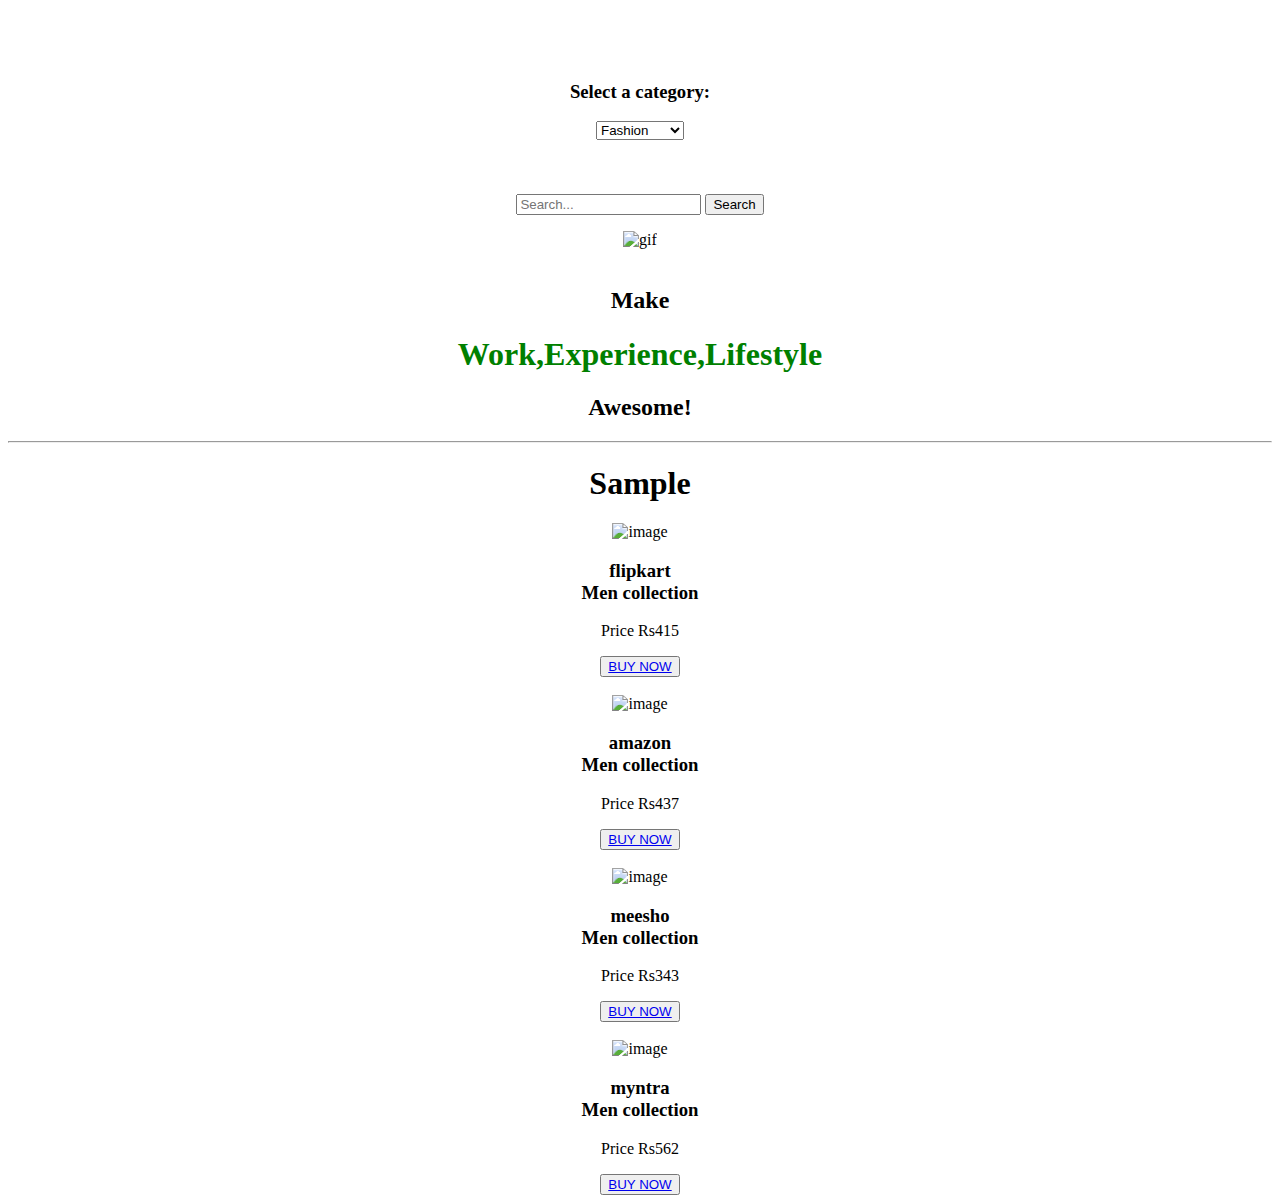
==== second.html @ 216522ee "second" ====
<!DOCTYPE html>
<html>
<head>
<title>Search Bar</title>
<link rel="style11sheet" href="styl111.css"
</head>
<body>
<center><br><br><br>
    <label for="category"><b><h3>Select a category:</h3></b></label>
<select id="category">
    <option value="fashion">Fashion</option>
    <option value="homeware">Homeware</option>
    <option value="electronics">Electronics</option>
    <option value="furniture">Furniture</option>
    <option value="decors">Decors</option>
    </select>
    <br><br><br><br>
<input type="text" id="searchInput" placeholder="Search...">
<button onclick="searchFunction()">Search</button>
<p id="searchResults"></p>

<script>
    function searchFunction() {
        var searchInput = document.getElementById("searchInput").value;
        document.getElementById("searchResults").textContent = "You searched for: " + searchInput;
    }
</script>
<img src="https://cdn.dribbble.com/users/2287419/screenshots/15154728/media/e16ce263cc62937e48bc9d44dd795c47.gif" alt="gif" height="250" width="300">
<br><br>
   <p><b><h2>Make</h2></b>
    <h1><b><font color="green">Work,Experience,Lifestyle</font></b><h1></h1>
    <h2><b>Awesome!</b></h2></p>
   </div>


<hr> <!-- this is the horizontal rule for division-->


    <section class="flipkart" id="flipkart">
        <h1  class="heading"> <span>Sample</span></h1>

        <div class="box-container">
            <div class="box">
                <img src="https://www.bing.com/images/search?view=detailV2&ccid=6P2wiNnK&id=03416044096DEA77F9A42197782FD8A187FC993C&thid=OIP.6P2wiNnK1Uf7MLIL8cimeAHaIu&mediaurl=https%3a%2f%2fi.pinimg.com%2foriginals%2fbe%2f7d%2f73%2fbe7d7322a2797b080b896df49d23809a.jpg&exph=707&expw=600&q=black+shirt+for+men+on+meesho&simid=608011990649556924&FORM=IRPRST&ck=F57A8536A640C9E549EF949FE0DDBB76&selectedIndex=31" alt="image" height="150" width="150">
                <h3><b>flipkart <br> </b>Men collection</h3>
                <p>Price Rs415</p>
                <button><a href="https://www.google.com/shopping/product/12450271341540579243?q=black+shirt+for+men+flipkart&sca_esv=577618083&biw=1118&bih=558&sxsrf=AM9HkKmHTOgb-pfjr8JmXWVcdQH0SDoQRA:1698589739359&oq=mens+black+shirt+flipk&gs_lp=[base64]&sclient=products-cc&prds=eto:8615951941702583649_0,pid:13994119966466728536&sa=X&ved=0ahUKEwjEkqmovJuCAxUu-DgGHW0sCKMQ8gIIxgkoAA">BUY NOW</a></button>
                  
            </div> <br>
            <div class="box">
                <img src="shopping (2).webp" alt="image" height="150" width="150">
                <h3><b>amazon <br> </b>Men collection</h3>
                <p>Price Rs437</p>
                <button><a href="https://www.google.com/url?q=https://www.ajio.com/the-indian-garage-co-band-collar-shirt-with-patch-pocket/p/460918956_black%23gmf&opi=95576897&sa=U&ved=0ahUKEwi0yKLEupuCAxXja2wGHaYNBAoQrzwISw&usg=AOvVaw1oJdg8kY9yBwofUX1yY5xO">BUY NOW</a></button>
            </div> <br>
            <div class="box">
                <img src="shopping (3).webp" alt="image" height="150" width="150">
                <h3><b>meesho <br> </b>Men collection</h3>
                <p>Price Rs343</p>
                <button><a href="https://www.google.com/shopping/product/16399729415352092167?q=mens+black+shirt+MEESHO&sca_esv=577618083&biw=1118&bih=558&sxsrf=AM9HkKkOlsHeicwaLGIznpUXh1OoQ0ebtg:1698589378664&uact=5&oq=mens+black+shirt+MEESHO&gs_lp=[base64]&sclient=products-cc&prds=eto:17276492586521291357_0,pid:16213674888815962366&sa=X&ved=0ahUKEwjTtbydu5uCAxVdbmwGHQI2C-0Q8gIIkwgoAA">BUY NOW</a></button>
            </div> <br>
            <div class="box">
                <img src="shopping (4).webp" alt="image" height="150" width="150">
                <h3><b>myntra  <br></b>Men collection</h3>
                <p>Price Rs562</p>
                <button><a href="https://www.google.com/shopping/product/5269578674625842206?q=mens+black+shirt+Myntra&sca_esv=577618083&biw=1118&bih=558&sxsrf=AM9HkKkwTL6Ga0XOLkBoJbrtG76agPeoTw:1698589565733&uact=5&oq=mens+black+shirt+Myntra&gs_lp=[base64]&sclient=products-cc&prds=eto:16495905479069380950_0,pid:2714028533362094517&sa=X&ved=0ahUKEwit4qHwu5uCAxXOdvUHHZ26BTkQ8gIIoAkoAA">BUY NOW</a></button>
            </div> 
               
        </div>

    </section>
    </center>
</body>
</html>
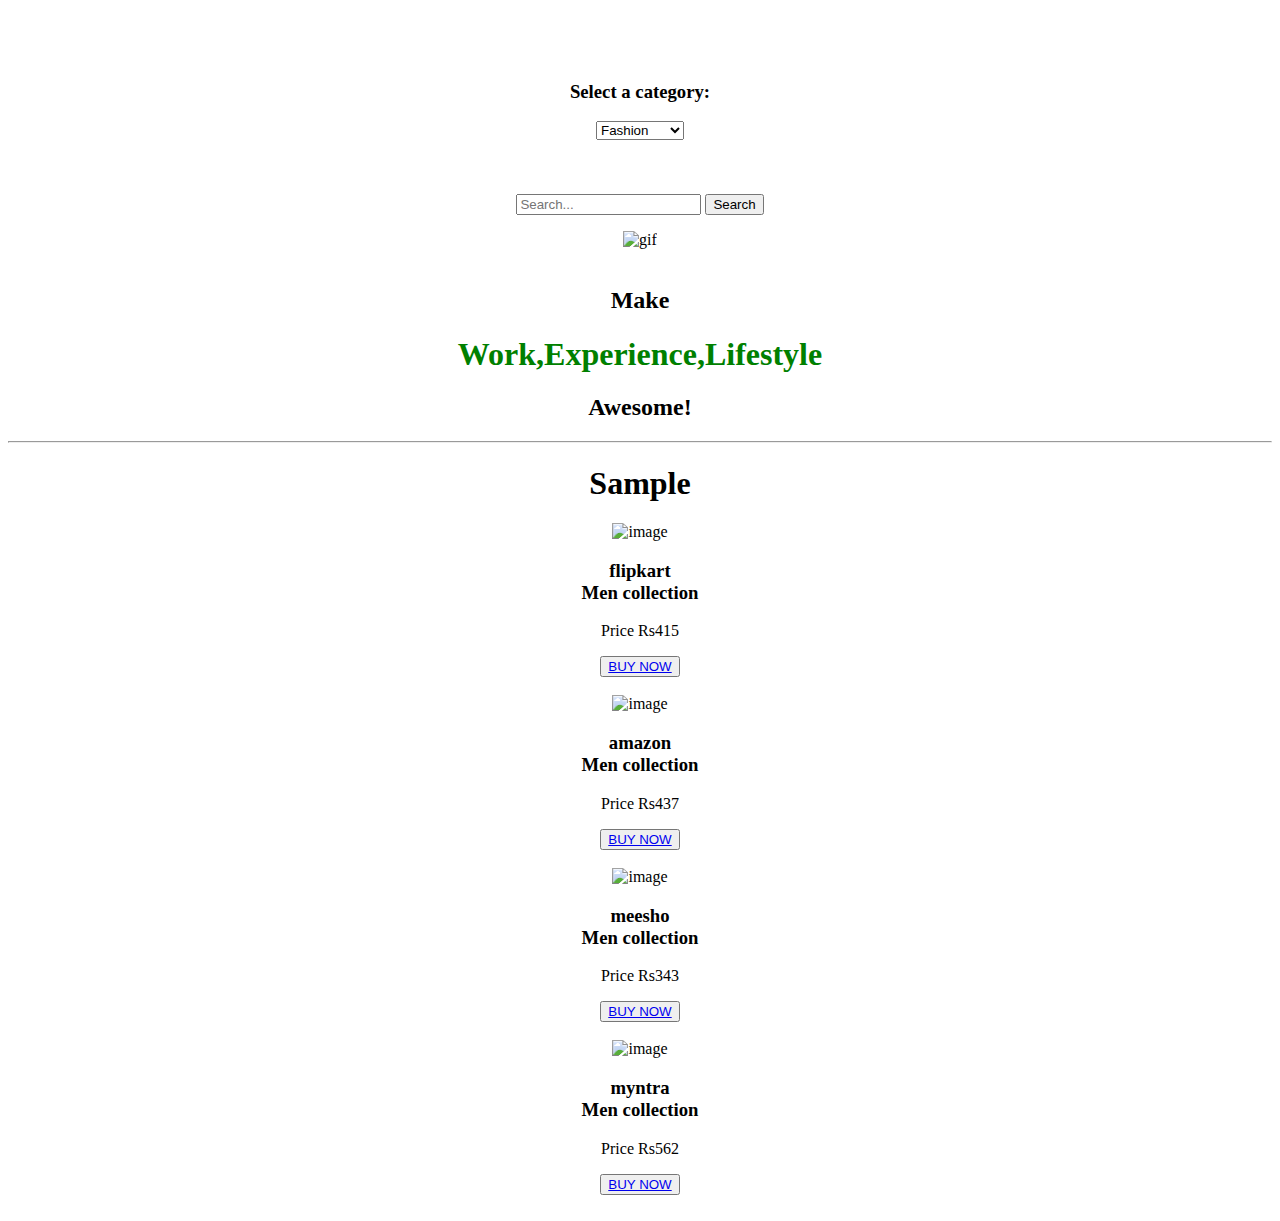
==== commit 7020b135: "second 2" ====
--- a/second.html
+++ b/second.html
@@ -67,6 +67,7 @@
             </div> 
                
         </div>
+        <br>
 
     </section>
     </center>
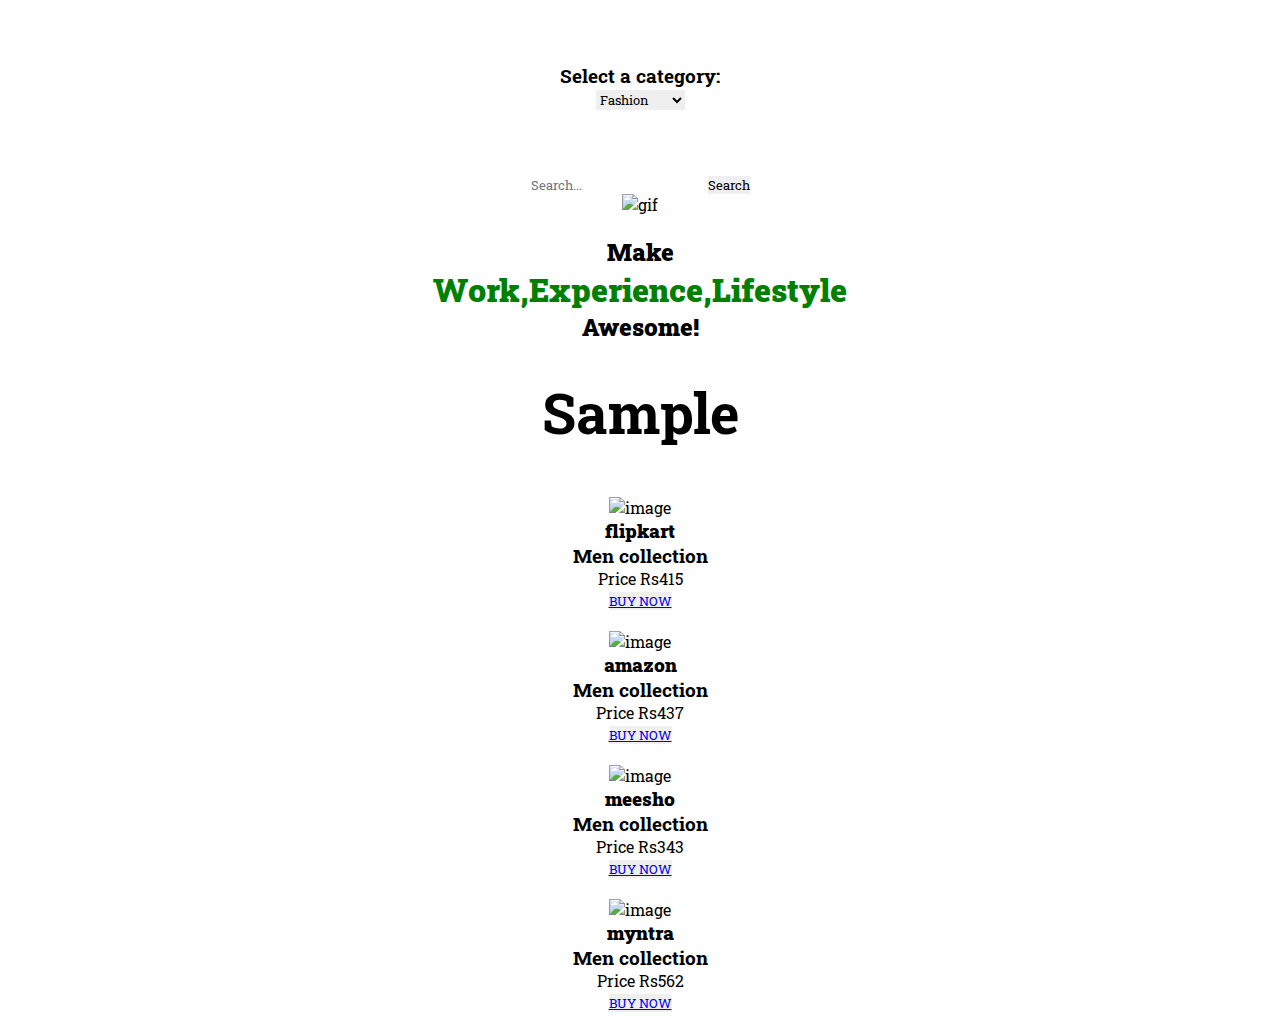
==== commit a94c8e80: "about page" ====
--- a/second.html
+++ b/second.html
@@ -2,8 +2,8 @@
 <html>
 <head>
 <title>Search Bar</title>
-<link rel="style11sheet" href="styl111.css"
-</head>
+<link rel="stylesheet" href="css/style.css">
+</head
 <body>
 <center><br><br><br>
     <label for="category"><b><h3>Select a category:</h3></b></label>
@@ -12,7 +12,7 @@
     <option value="homeware">Homeware</option>
     <option value="electronics">Electronics</option>
     <option value="furniture">Furniture</option>
-    <option value="decors">Decors</option>
+    <option value="decoration">Decors</option>
     </select>
     <br><br><br><br>
 <input type="text" id="searchInput" placeholder="Search...">
@@ -41,26 +41,26 @@
 
         <div class="box-container">
             <div class="box">
-                <img src="https://www.bing.com/images/search?view=detailV2&ccid=6P2wiNnK&id=03416044096DEA77F9A42197782FD8A187FC993C&thid=OIP.6P2wiNnK1Uf7MLIL8cimeAHaIu&mediaurl=https%3a%2f%2fi.pinimg.com%2foriginals%2fbe%2f7d%2f73%2fbe7d7322a2797b080b896df49d23809a.jpg&exph=707&expw=600&q=black+shirt+for+men+on+meesho&simid=608011990649556924&FORM=IRPRST&ck=F57A8536A640C9E549EF949FE0DDBB76&selectedIndex=31" alt="image" height="150" width="150">
+                <img src="https://images.asos-media.com/products/asos-design-regular-fit-shirt-in-black/23521008-1-black?$n_640w$&wid=513&fit=constrain" alt="image" height="150" width="150">
                 <h3><b>flipkart <br> </b>Men collection</h3>
                 <p>Price Rs415</p>
                 <button><a href="https://www.google.com/shopping/product/12450271341540579243?q=black+shirt+for+men+flipkart&sca_esv=577618083&biw=1118&bih=558&sxsrf=AM9HkKmHTOgb-pfjr8JmXWVcdQH0SDoQRA:1698589739359&oq=mens+black+shirt+flipk&gs_lp=[base64]&sclient=products-cc&prds=eto:8615951941702583649_0,pid:13994119966466728536&sa=X&ved=0ahUKEwjEkqmovJuCAxUu-DgGHW0sCKMQ8gIIxgkoAA">BUY NOW</a></button>
                   
             </div> <br>
             <div class="box">
-                <img src="shopping (2).webp" alt="image" height="150" width="150">
+                <img src="https://images.asos-media.com/products/asos-design-regular-fit-shirt-in-black/23521008-1-black?$n_640w$&wid=513&fit=constrain" alt="image" height="150" width="150">
                 <h3><b>amazon <br> </b>Men collection</h3>
                 <p>Price Rs437</p>
                 <button><a href="https://www.google.com/url?q=https://www.ajio.com/the-indian-garage-co-band-collar-shirt-with-patch-pocket/p/460918956_black%23gmf&opi=95576897&sa=U&ved=0ahUKEwi0yKLEupuCAxXja2wGHaYNBAoQrzwISw&usg=AOvVaw1oJdg8kY9yBwofUX1yY5xO">BUY NOW</a></button>
             </div> <br>
             <div class="box">
-                <img src="shopping (3).webp" alt="image" height="150" width="150">
+                <img src="https://images.asos-media.com/products/asos-design-regular-fit-shirt-in-black/23521008-1-black?$n_640w$&wid=513&fit=constrain" alt="image" height="150" width="150">
                 <h3><b>meesho <br> </b>Men collection</h3>
                 <p>Price Rs343</p>
                 <button><a href="https://www.google.com/shopping/product/16399729415352092167?q=mens+black+shirt+MEESHO&sca_esv=577618083&biw=1118&bih=558&sxsrf=AM9HkKkOlsHeicwaLGIznpUXh1OoQ0ebtg:1698589378664&uact=5&oq=mens+black+shirt+MEESHO&gs_lp=[base64]&sclient=products-cc&prds=eto:17276492586521291357_0,pid:16213674888815962366&sa=X&ved=0ahUKEwjTtbydu5uCAxVdbmwGHQI2C-0Q8gIIkwgoAA">BUY NOW</a></button>
             </div> <br>
             <div class="box">
-                <img src="shopping (4).webp" alt="image" height="150" width="150">
+                <img src="https://images.asos-media.com/products/asos-design-regular-fit-shirt-in-black/23521008-1-black?$n_640w$&wid=513&fit=constrain" alt="image" height="150" width="150">
                 <h3><b>myntra  <br></b>Men collection</h3>
                 <p>Price Rs562</p>
                 <button><a href="https://www.google.com/shopping/product/5269578674625842206?q=mens+black+shirt+Myntra&sca_esv=577618083&biw=1118&bih=558&sxsrf=AM9HkKkwTL6Ga0XOLkBoJbrtG76agPeoTw:1698589565733&uact=5&oq=mens+black+shirt+Myntra&gs_lp=[base64]&sclient=products-cc&prds=eto:16495905479069380950_0,pid:2714028533362094517&sa=X&ved=0ahUKEwit4qHwu5uCAxXOdvUHHZ26BTkQ8gIIoAkoAA">BUY NOW</a></button>
--- a/css/style.css
+++ b/css/style.css
@@ -0,0 +1,233 @@
+
+@import url('https://fonts.googleapis.com/css2?family=Mulish:ital@1&family=Noto+Sans:ital,wght@1,400;1,600&family=Roboto+Slab&display=swap');
+*{
+    margin:0;
+    padding:0;
+    font-family: 'Mulish', sans-serif;
+font-family: 'Noto Sans', sans-serif;
+font-family: 'Roboto Slab', serif;
+box-sizing: border-box;
+outline:none;
+border:none;
+transition: all,2s linear;
+
+}
+:root{
+    --green:green;
+    --darkcolor:black;
+    --lightcolor:beige;
+    --box-shadow:0.1rem 1rem rgb(112, 110, 110);
+    --border:2rem solid rgb(0,0,0.1);
+    --outline:.1 solid rgba(0,0,0.1);
+    } 
+
+.nav-bar{
+    display:flex;
+    align-items: center;
+    justify-self: center;
+    position: sticky;
+    top:0;
+    left:0;
+    right:0;
+    cursor: pointer;
+    box-shadow: var(--box-shadow);
+
+}
+.nav-list{
+    background-color:white;
+    display: flex;
+    align-items: center;
+    justify-content:space-between;
+    top:0;
+    left:0;
+    right:0;
+    cursor: pointer;
+    border: 2px solid;
+    position: fixed;
+padding:2rem 9%;
+box-shadow: var(--box-shadow);
+ font-weight: bolder;
+ font-size: 1.7rem;
+ margin: 0 1rem;
+}
+
+    .nav-list li{
+list-style: none;
+padding: 26px 30px;
+    }
+
+        .nav-list li a{
+            text-decoration: none;
+            color:black;
+            display:flex;
+            
+
+        }
+        .nav-list li a:hover{
+            text-decoration: none;
+            color: rgb(73, 156, 156);
+            display:flex;
+
+        
+        }
+        .background{
+            background: rgba(0,0,0,0.7)url('https://th.bing.com/th/id/OIP.cE9zrUhXOp-Bl5c5XabJmwAAAA?pid=ImgDet&rs=1');
+        background-size: cover;
+        background-blend-mode:darken;
+        display:flex;
+        }
+        .box-main{
+            display: flex;
+            justify-content: center;
+            align-items: center;
+        padding: 26px 20px;
+        margin: 20px;
+        }
+        .firsthalf{
+            width: 30%;
+            font-style: italic;
+        }
+        .secondhalf{
+            align-items: center;
+            justify-content: center;
+            font-style: italic;
+            font-size: 10pc;
+            padding: 23pc;
+            font-family: Verdana, Geneva, Tahoma, sans-serif;
+            border-radius: 150px;
+            display: block;
+            margin: block;
+                     
+        }
+        .firstsection{
+            height: 150vh;
+            display:flex;
+
+        }
+    .firsthalf img{
+        width: 100pc;
+        border: 4px solid white;
+        border-radius: 150px;
+        display: flex;
+        margin: block;
+    }
+    .text-small{
+        font-size: 50px; 
+        display:flex;      
+    }
+    .text-big{
+        font-size: 10pc;
+        display:flex;
+    }
+    .heading{
+        text-align: center;
+        padding:2rem 0;
+        padding-bottom:3rem;
+        font-size: 3.5rem;
+        color:var(--darkcolor)
+    }
+    .btn{
+        border: solid black;
+        color:blue;
+        padding: 9px 50px;
+        text-align: center;
+        text-decoration: none;
+        display: inline-block;
+        font-size: 100px;
+        margin: 9px 2px;
+        cursor: pointer;
+        text-align: center;
+      }
+      .nav-list.logo{
+        font-size: 2.5rem;
+        font-weight: bolder;
+      }
+      .search{
+        border-radius: 150px;
+        margin: 0 auto;
+        padding: 0%;
+        font-family: 'Courier New', Courier, monospace;
+        font-weight:'Times New Roman', Times, serif;
+        min-weight:100%;
+      }
+      .category{
+  background-color: #4CAF50;
+  border: none;
+  color: white;
+  padding: x;
+  text-align: center;
+  text-decoration: none;
+  display: inline-block;
+  font-size: 16px;
+  margin: 4px 2px;
+  cursor: pointer;
+}
+.about-section{
+body {
+    font-family: Arial, Helvetica, sans-serif;
+    margin: 0;
+  }
+  
+  html {
+    box-sizing: border-box;
+  }
+  
+  *, *:before, *:after {
+    box-sizing: inherit;
+  }
+  
+  .column {
+    float: left;
+    width: 33.3%;
+    margin-bottom: 16px;
+    padding: 0 8px;
+  }
+  
+  .card {
+    box-shadow: 0 4px 8px 0 rgba(0, 0, 0, 0.2);
+    margin: 8px;
+  }
+  
+  .about-section {
+    padding: 50px;
+    text-align: center;
+    background-color: #474e5d;
+    color: white;
+  }
+  
+  .container {
+    padding: 0 16px;
+  }
+  
+  .container::after, .row::after {
+    content: "";
+    clear: both;
+    display: table;
+  }
+  
+  .title {
+    color: grey;
+  }
+  
+  .button {
+    border: none;
+    outline: 0;
+    display: inline-block;
+    padding: 8px;
+    color: white;
+    background-color: #000;
+    text-align: center;
+    cursor: pointer;
+    width: 100%;
+  }
+  
+  .button:hover {
+    background-color: #555;
+  }
+  
+  @media screen and (max-width: 650px) {
+    .column {
+      width: 100%;
+      display: block;
+    }
+  }}